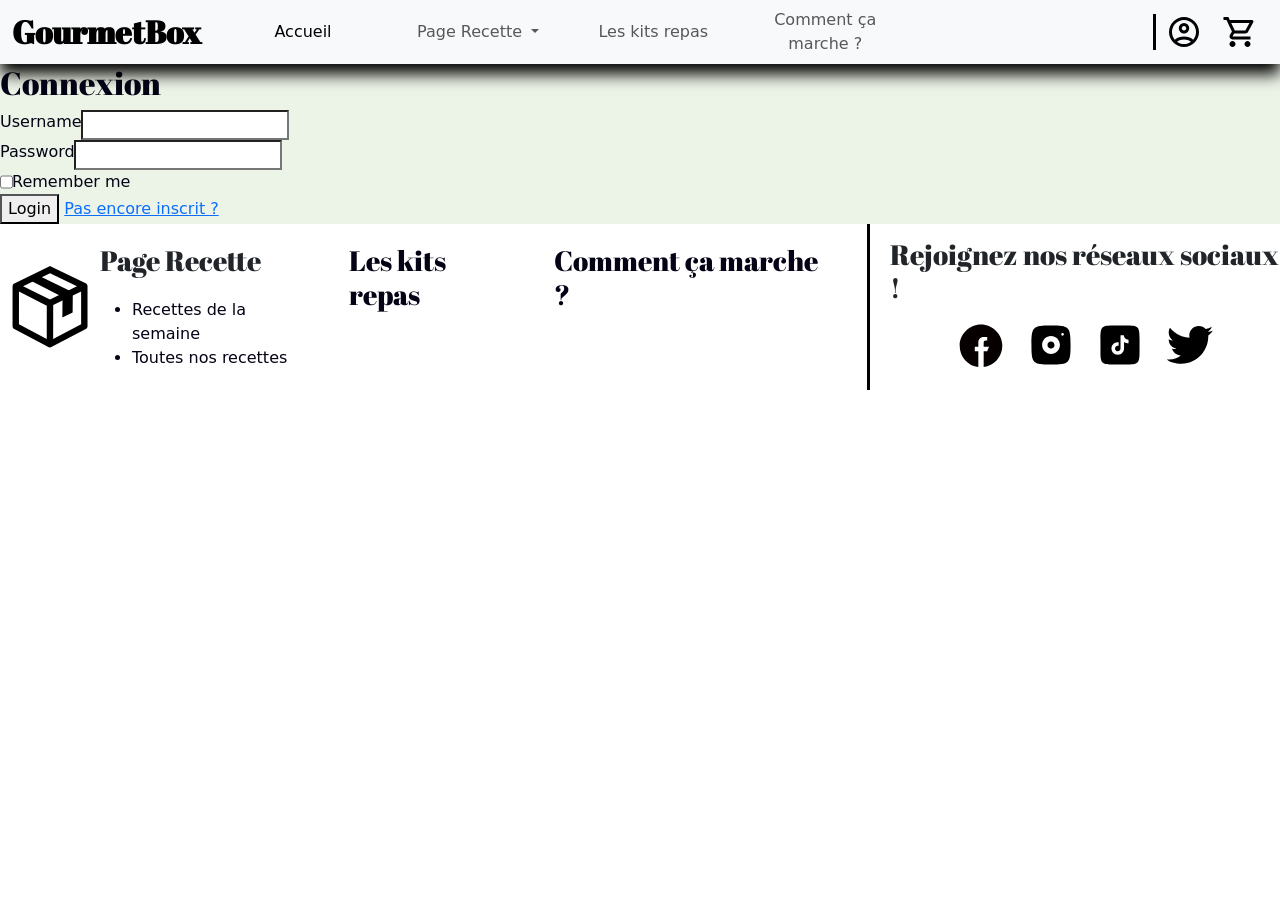
==== raw.html @ bd685303 "php" ====
<!DOCTYPE html>
<html lang="fr" data-theme="light">
    <head>
        <meta charset="UTF-8" />
        <meta name="viewport" content="width=device-width, initial-scale=1.0" />
        <title>Gourmetbox</title>
        <link rel="stylesheet" href="index.css" />
        <script src="index.js" defer></script>
        <meta
            name="description"
            content="Votre site de meal Kit près de chez vous"
        />
        <link
            rel="stylesheet"
            href="https://fonts.googleapis.com/css2?family=Material+Symbols+Outlined:opsz,wght,FILL,GRAD@24,400,0,0"
        />
        <link
            href="https://cdn.jsdelivr.net/npm/bootstrap@5.3.3/dist/css/bootstrap.min.css"
            rel="stylesheet"
            integrity="sha384-QWTKZyjpPEjISv5WaRU9OFeRpok6YctnYmDr5pNlyT2bRjXh0JMhjY6hW+ALEwIH"
            crossorigin="anonymous"
        />
        <script
            src="https://cdn.jsdelivr.net/npm/bootstrap@5.3.3/dist/js/bootstrap.bundle.min.js"
            integrity="sha384-YvpcrYf0tY3lHB60NNkmXc5s9fDVZLESaAA55NDzOxhy9GkcIdslK1eN7N6jIeHz"
            crossorigin="anonymous"
        ></script>
        <link
            fetchpriority="high"
            rel="preload"
            href="./img/spencer-davis-5UeN8VrCxvs-unsplash.jpg"
            as="image"
        />
    </head>

    <body>
        <header>
            <nav class="navbar navbar-expand-lg bg-body-tertiary">
                <div class="container-fluid" id="container-fluid">
                    <a class="navbar-brand fs-2">GourmetBox</a>
                    <button
                        class="navbar-toggler"
                        type="button"
                        data-bs-toggle="collapse"
                        data-bs-target="#navbarNavDropdown"
                        aria-controls="navbarTogglerDemo01"
                        aria-expanded="false"
                        aria-label="Toggle navigation"
                    >
                        <span class="navbar-toggler-icon"></span>
                    </button>
                    <div
                        class="collapse navbar-collapse"
                        id="navbarNavDropdown"
                    >
                        <ul class="navbar-nav">
                            <li class="nav-item">
                                <a
                                    class="nav-link active"
                                    aria-current="page"
                                    href="#"
                                    >Accueil</a
                                >
                            </li>
                            <li class="nav-item dropdown">
                                <a
                                    class="nav-link dropdown-toggle"
                                    href="#"
                                    role="button"
                                    data-bs-toggle="dropdown"
                                    aria-expanded="false"
                                >
                                    Page Recette
                                </a>
                                <ul class="dropdown-menu">
                                    <li>
                                        <a
                                            class="dropdown-item"
                                            href="/GourmetBox/Plats"
                                            >Recettes de la semaine</a
                                        >
                                    </li>
                                    <li>
                                        <a
                                            class="dropdown-item"
                                            href="page/touteRecettes.html"
                                            >Toute nos recettes</a
                                        >
                                    </li>
                                </ul>
                            </li>
                            <li class="nav-item">
                                <a
                                    class="nav-link"
                                    href="page/lesKitsRepas.html"
                                    >Les kits repas</a
                                >
                            </li>
                            <li class="nav-item">
                                <a
                                    class="nav-link"
                                    href="page/commentCaMarche.html"
                                    >Comment ça marche ?</a
                                >
                            </li>
                            <li class="nav-item webHide">
                                <a class="nav-link" href="page/connexion.html"
                                    >Connexion</a
                                >
                            </li>
                            <li class="nav-item webHide">
                                <a class="nav-link" href="page/panier.html"
                                    >Mon panier</a
                                >
                            </li>
                        </ul>
                        <div
                            class="navIcones justify-content-end"
                            id="navIcones"
                        >
                            <a class="icon" href="page/connexion.html"
                                ><img
                                    class="iconImg"
                                    src="img/account_circle.svg"
                                    alt="connexion button"
                                />
                            </a>
                            <a class="icon" href="page/panier.html"
                                ><img
                                    class="iconImg"
                                    src="img/shopping_cart.svg"
                                    alt="account button"
                                />
                            </a>
                        </div>
                    </div>
                </div>
            </nav>
        </header>
        <main>
            <div class="loginContainer">
                <div class="loginForm">
                    <h2>Connexion</h2>
                    <form action="login.php" method="post">
                        <div class="input-group">
                            <label for="username">Username</label>
                            <input
                                type="text"
                                id="username"
                                name="username"
                                required
                            />
                        </div>
                        <div class="input-group">
                            <label for="password">Password</label>
                            <input
                                type="password"
                                id="password"
                                name="password"
                                required
                            />
                        </div>
                        <div class="input-group remember-me">
                            <input
                                type="checkbox"
                                id="rememberMe"
                                name="rememberMe"
                            />
                            <label for="rememberMe">Remember me</label>
                        </div>
                        <button type="submit" class="login-button">
                            Login
                        </button>
                        <a class="redirection" href="#">Pas encore inscrit ?</a>
                    </form>
                </div>
            </div>
        </main>
        <footer>
            <div class="containerFooter">
                <img class="logo" src="img/package.svg" alt="package logo" />
                <div class="pageLink">
                    <div class="listLink">
                        <h3 class="titleLink">Page Recette</h3>
                        <ul>
                            <a href="page/recettesSemaine.html">
                                <li>Recettes de la semaine</li>
                            </a>
                            <a href="page/touteRecettes.html">
                                <li>Toutes nos recettes</li>
                            </a>
                        </ul>
                    </div>
                    <a href="page/lesKitsRepas.html">
                        <h3 class="titleLink">Les kits repas</h3>
                    </a>
                    <a href="page/commentCaMarche.html">
                        <h3 class="titleLink">Comment ça marche ?</h3>
                    </a>
                </div>
                <div class="socialLink">
                    <h3>Rejoignez nos réseaux sociaux !</h3>
                    <div class="socialIcon">
                        <a href="https://www.facebook.com/" target="_blank">
                            <img
                                src="img/icons8-facebook.svg"
                                alt="Facebook logo"
                        /></a>
                        <a href="https://www.instagram.com/" target="_blank">
                            <img
                                src="img/icons8-instagram.svg"
                                alt="Instagram logo"
                        /></a>
                        <a href="https://www.tiktok.com/" target="_blank">
                            <img src="img/icons8-tiktok.svg" alt="Tiktok logo"
                        /></a>
                        <a href="https://twitter.com/" target="_blank">
                            <img
                                src="img/icons8-twitter.svg"
                                alt="Twitter logo"
                        /></a>
                    </div>
                </div>
            </div>
        </footer>
    </body>
</html>
---- index.css ----
/*---- HTML Mise en page ----*/
@import url("https://fonts.googleapis.com/css?family=Abril%20Fatface:700|Lato:400");

body {
    font-family: "Lato";
    font-weight: 400;
}

h1,
h2,
h3,
h4,
h5 {
    font-family: "Abril Fatface";
    font-weight: 700;
}

html {
    font-size: 100%;
} /* 16px */

h1 {
    font-size: 4.21rem; /* 67.36px */
}

h2 {
    font-size: 3.158rem; /* 50.56px */
}

h3 {
    font-size: 2.369rem; /* 37.92px */
}

h4 {
    font-size: 1.777rem; /* 28.48px */
}

h5 {
    font-size: 1.333rem; /* 21.28px */
}

small {
    font-size: 0.75rem; /* 12px */
}

:root[data-theme="light"] {
    --text: #040316;
    --background: #ecf3e7;
    --primary: #59d47a;
    --secondary: #2f6040;
    --accent: #a35252;
}
:root[data-theme="dark"] {
    --text: #eae9fc;
    --background: #11180c;
    --primary: #2ba64c;
    --secondary: #9fd0b0;
    --accent: #ad5c5c;
}

/*---- Header + Footer ----*/

main {
    background-color: var(--background);
    color: var(--text);
}

h1 {
    margin-right: 20px;
    padding-right: 10px;
}

.navbar-brand {
    font-family: "Abril Fatface";
    font-weight: 700;
}

.navbar {
    padding: 0 !important   ;
    box-shadow: black 0px 10px 15px;
}

.nav-item {
    width: 100%;
    text-align: center;
    align-content: center;
    padding: 0 20px 0 20px;
    transition-duration: 1s;
}

.webHide {
    display: none;
}

.navIcones {
    display: flex;
    margin-inline-start: auto;
}

.nav-item:hover {
    background-color: var(--primary);
}

.icon {
    width: fit-content;
    margin: 0 10px 0 10px;
}

.iconImg {
    width: 36px;
    transition-duration: 1s;
}

.iconImg:hover {
    animation: giggle 200ms alternate infinite;
}

@keyframes giggle {
    from {
        transform: rotate(5deg);
    }
    to {
        transform: rotate(-5deg);
    }
}

.icon:first-child {
    border-left: solid black;
    padding-left: 10px;
}

.containerFooter {
    display: flex;
    justify-content: space-evenly;
}

.logo {
    max-width: 100px;
}

.pageLink {
    display: flex;
    flex-direction: row;
}

.pageLink a {
    text-decoration: none;
    color: var(--text);
}

.titleLink,
.titleLink + ul {
    margin: 20px 40px 20px 0;
}

.socialLink {
    display: flex;
    flex-direction: column;
    justify-content: center;
    align-items: center;
    border-left: solid black;
    padding-left: 20px;
}

/*---- Page Index ----*/

.mainImage {
    background-image: url(img/spencer-davis-5UeN8VrCxvs-unsplash.webp);
    background-attachment: fixed;
    background-position: center;
    background-repeat: no-repeat;
    background-size: cover;
    min-height: 80vh;
    display: flex;
    flex-direction: column;
    align-items: center;
    justify-content: center;
}

.mainImageText {
    background-color: var(--accent);
    width: 30vw;
    text-align: center;
    color: var(--background);
    border-radius: 20px;
    cursor: default;
    backdrop-filter: blur(20px);
    box-shadow: 0 1px 12px rgba(0, 0, 0, 0.25);
}

.mainPourquoi h2 {
    margin-bottom: 20px;
    text-align: center;
}

.carteContainer {
    display: flex;
}

.carte {
    display: flex;
    flex-direction: column;
    align-items: center;
    opacity: 0;
    filter: blur(5px);
    transform: translateX(-100%);
    transition: all 1s;
}

.carte img {
    width: 6vw;
}

.carte p {
    text-align: center;
    width: 50%;
}

.show {
    opacity: 1;
    filter: blur(0);
    transform: translateX(0);
}

/*---- Newsletter ----*/

.newsLetter {
    background-color: var(--primary);
    display: flex;
    flex-direction: row;
    justify-content: space-around;
    animation: fadeIn 1s cubic-bezier(0.39, 0.575, 0.565, 1) both;
}

@keyframes fadeIn {
    0% {
        transform: translateZ(-80px);
        opacity: 0;
    }
    100% {
        transform: translateZ(0);
        opacity: 1;
    }
}

.hide {
    animation: fadeOut 1s ease-out both;
    display: none;
}

@keyframes fadeOut {
    0% {
        opacity: 1;
    }
    100% {
        opacity: 0;
    }
}

.newsLetterImgContainer {
    display: flex;
    justify-content: center;
}

.letter {
    transform: rotate(-45deg);
    align-self: center;
    width: 6vw;
}

.newsLetterContainer {
    display: flex;
    flex-direction: column;
    align-items: center;
    margin: 20px;
}

.newsLetterForm button {
    padding: 4px 6px 4px 6px;
    color: var(--background);
    background-color: var(--accent);
    font-family: "lato";
    border-radius: 10px;
    border: solid transparent;
}

.newsLetterForm input {
    text-align: center;
    height: 20px;
    padding: 20px 0 20px 0;
}

.newsLetterContainerButton {
    display: flex;
    align-items: flex-start;
    justify-content: flex-end;
}

.newsLetterContainerButton button {
    background-image: url(img/x-square.svg);
    background-size: cover;
    padding: 25px;
    border: none;
    border-radius: 6px;
    margin: 20px;
}

/* ----Commentaire---- */

.comContainer {
    background-color: var(--secondary);
    display: flex;
    flex-direction: column;
    text-align: center;
    color: white;
}

.comCardContainer {
    display: flex;
    justify-content: space-evenly;
}

.comCard {
    background-color: var(--background);
    display: flex;
    flex-direction: column;
    align-items: center;
    margin: 20px;
    width: 250px;
    height: 250px;
    color: var(--text);
}

.comCard p {
    width: fit-content;
    text-align: center;
}

/* ---- recetteSemaine---- */

.arrowSvg {
    width: 40px;
    background-color: var(--accent);
    border-radius: 100%;
}

.weekTitle {
    grid-area: 1/2;
    display: flex;
    flex-direction: column;
    align-items: center;
    padding-top: 20px;
}

hr {
    width: 30vw;
}

.weekDynamic {
    display: flex;
    justify-content: center;
    background-color: var(--primary);
    width: fit-content;
    margin-inline: auto;
    margin-bottom: 20px;
    border-radius: 20px;
    top: 20px;
}

#weekDates {
    margin: 20px;
}

.foodCardContainer {
    display: grid;
    grid-template-columns: 1fr 1fr 1fr;
    grid-area: 2;
    justify-items: center;
    row-gap: 20px;
    padding: 20px;
}

.foodFichesImage {
    width: 20vw;
    border-radius: 20px 20px 0 0;
}

.foodFichesTitle {
    text-align: center;
    font-size: xx-large;
}

.foodFichesBody {
    display: flex;
    flex-direction: column;
    width: fit-content;
    background-color: var(--accent);
    border: solid black 2px;
    border-radius: 20px;
    color: white;
    animation: puff-in-center 0.7s cubic-bezier(0.47, 0, 0.745, 0.715) both;
}

.foodFicheTextInfoContainer {
    margin-left: 20px;
}

@keyframes puff-in-center {
    0% {
        transform: scale(2);
        filter: blur(4px);
        opacity: 0;
    }
    100% {
        transform: scale(1);
        filter: blur(0px);
        opacity: 1;
    }
}

/* ----MediaQuery---- */

@media (max-width: 992px) {
    .nav-item {
        text-align: left;
    }
    #navIcones {
        display: none;
    }
    .webHide {
        display: block;
    }
    .mainImageText {
        min-width: fit-content;
        padding: 5px;
        margin: 5px;
    }
    .mainImage {
        min-height: 40vh;
    }
    .comCardContainer {
        align-items: center;
    }
    .containerFooter {
        flex-direction: column;
        align-items: center;
    }
    .carteContainer {
        flex-direction: column;
    }
    .pageLink {
        flex-direction: column;
    }
    .socialLink {
        border-top: solid black;
        border-left: none;
    }
    .comCardContainer {
        flex-direction: column;
    }
    .newsLetterImgContainer {
        display: none;
    }
    .carte p {
        font-weight: 700;
    }
    .carte img {
        width: 10vw;
    }
    .foodCardContainer {
        grid-template-columns: none;
    }
    .foodFichesImage {
        width: 90vw;
    }
}
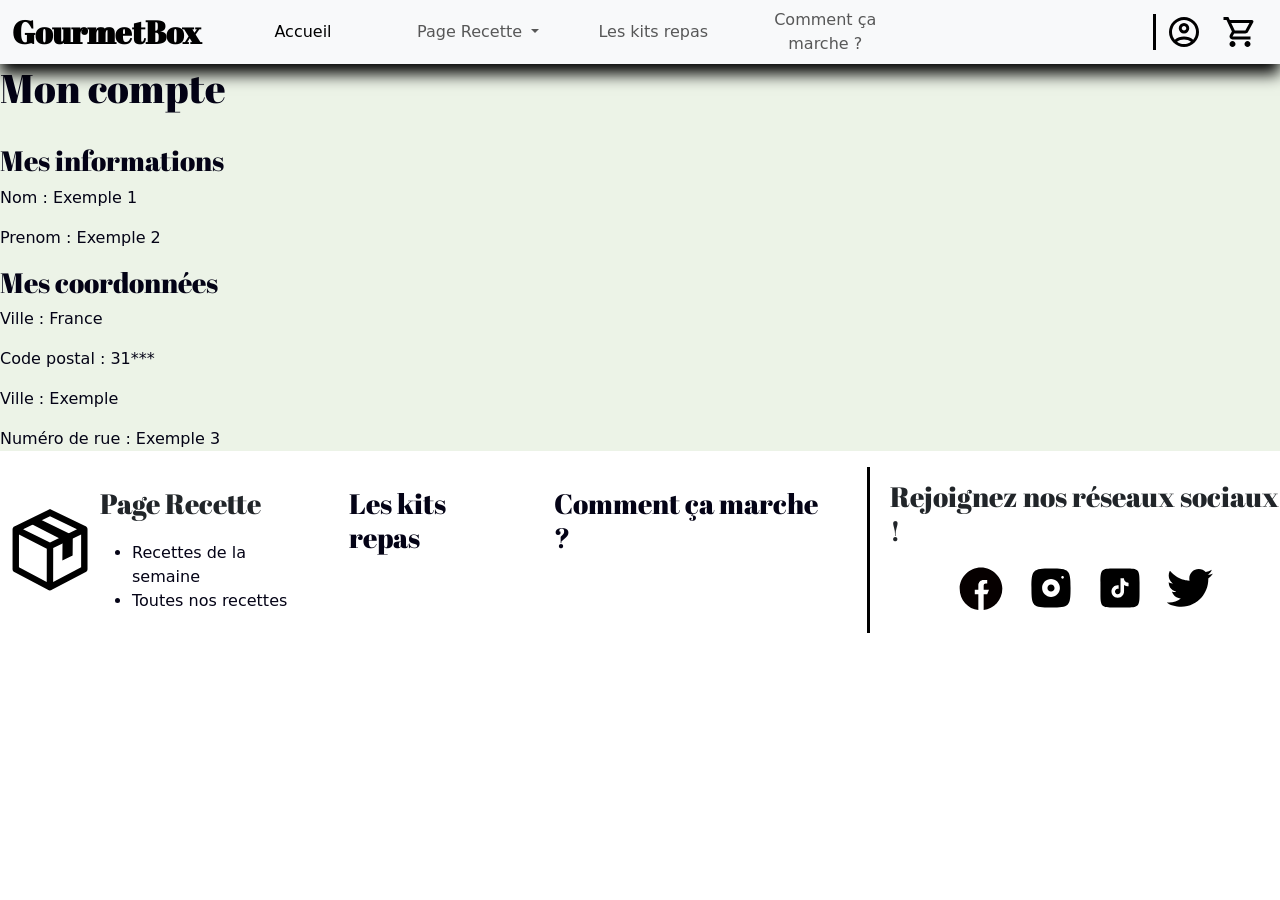
==== commit 3ab7db62: "Page Compte" ====
--- a/raw.html
+++ b/raw.html
@@ -4,7 +4,7 @@
         <meta charset="UTF-8" />
         <meta name="viewport" content="width=device-width, initial-scale=1.0" />
         <title>Gourmetbox</title>
-        <link rel="stylesheet" href="index.css" />
+        <link rel="stylesheet" href="/style/style.css" />
         <script src="index.js" defer></script>
         <meta
             name="description"
@@ -138,42 +138,17 @@
             </nav>
         </header>
         <main>
-            <div class="loginContainer">
-                <div class="loginForm">
-                    <h2>Connexion</h2>
-                    <form action="login.php" method="post">
-                        <div class="input-group">
-                            <label for="username">Username</label>
-                            <input
-                                type="text"
-                                id="username"
-                                name="username"
-                                required
-                            />
-                        </div>
-                        <div class="input-group">
-                            <label for="password">Password</label>
-                            <input
-                                type="password"
-                                id="password"
-                                name="password"
-                                required
-                            />
-                        </div>
-                        <div class="input-group remember-me">
-                            <input
-                                type="checkbox"
-                                id="rememberMe"
-                                name="rememberMe"
-                            />
-                            <label for="rememberMe">Remember me</label>
-                        </div>
-                        <button type="submit" class="login-button">
-                            Login
-                        </button>
-                        <a class="redirection" href="#">Pas encore inscrit ?</a>
-                    </form>
-                </div>
+            <div class="compteContainer">
+                <h1>Mon compte</h1>
+                <img src="https://picsum.photos/200/200" alt="">
+                <h3>Mes informations</h3>
+                <p>Nom : Exemple 1 </p>
+                <p>Prenom : Exemple 2</p>
+                <h3>Mes coordonnées</h3>
+                <p>Ville : France</p>
+                <p>Code postal : 31***</p>
+                <p>Ville : Exemple</p>
+                <p>Numéro de rue : Exemple 3</p>
             </div>
         </main>
         <footer>
--- a/style/style.css
+++ b/style/style.css
@@ -0,0 +1,551 @@
+/*---- HTML Mise en page ----*/
+@import url("https://fonts.googleapis.com/css?family=Abril%20Fatface:700|Lato:400");
+
+body {
+    font-family: "Lato";
+    font-weight: 400;
+}
+
+h1,
+h2,
+h3,
+h4,
+h5 {
+    font-family: "Abril Fatface";
+    font-weight: 700;
+}
+
+html {
+    font-size: 100%;
+} /* 16px */
+
+h1 {
+    font-size: 4.21rem; /* 67.36px */
+}
+
+h2 {
+    font-size: 3.158rem; /* 50.56px */
+}
+
+h3 {
+    font-size: 2.369rem; /* 37.92px */
+}
+
+h4 {
+    font-size: 1.777rem; /* 28.48px */
+}
+
+h5 {
+    font-size: 1.333rem; /* 21.28px */
+}
+
+small {
+    font-size: 0.75rem; /* 12px */
+}
+
+:root[data-theme="light"] {
+    --text: #040316;
+    --background: #ecf3e7;
+    --primary: #59d47a;
+    --secondary: #2f6040;
+    --accent: #a35252;
+}
+:root[data-theme="dark"] {
+    --text: #eae9fc;
+    --background: #11180c;
+    --primary: #2ba64c;
+    --secondary: #9fd0b0;
+    --accent: #ad5c5c;
+}
+
+::-webkit-scrollbar{
+    width: 14px;
+}
+
+::-webkit-scrollbar-track {
+    background: var(--background);
+    border-radius: 10px;
+}
+
+::-webkit-scrollbar-thumb{
+    background: var(--primary);
+
+}
+
+::-webkit-scrollbar-thumb:hover{
+    background: var(--secondary);
+}
+
+/*---- Header + Footer ----*/
+
+main {
+    background-color: var(--background);
+    color: var(--text);
+}
+
+h1 {
+    margin-right: 20px;
+    padding-right: 10px;
+}
+
+.navbar-brand {
+    font-family: "Abril Fatface";
+    font-weight: 700;
+}
+
+.navbar {
+    padding: 0 !important   ;
+    box-shadow: black 0px 10px 15px;
+}
+
+.nav-item {
+    width: 100%;
+    text-align: center;
+    align-content: center;
+    padding: 0 20px 0 20px;
+    transition-duration: 1s;
+}
+
+.webHide {
+    display: none;
+}
+
+.navIcones {
+    display: flex;
+    margin-inline-start: auto;
+}
+
+.nav-item:hover {
+    background-color: var(--primary);
+}
+
+.icon {
+    width: fit-content;
+    margin: 0 10px 0 10px;
+}
+
+.iconImg {
+    width: 36px;
+    transition-duration: 1s;
+}
+
+.iconImg:hover {
+    animation: giggle 200ms alternate infinite;
+}
+
+@keyframes giggle {
+    from {
+        transform: rotate(5deg);
+    }
+    to {
+        transform: rotate(-5deg);
+    }
+}
+
+.icon:first-child {
+    border-left: solid black;
+    padding-left: 10px;
+}
+
+.containerFooter {
+    display: flex;
+    justify-content: space-evenly;
+}
+
+.logo {
+    max-width: 100px;
+}
+
+.pageLink {
+    display: flex;
+    flex-direction: row;
+}
+
+.pageLink a {
+    text-decoration: none;
+    color: var(--text);
+}
+
+.titleLink,
+.titleLink + ul {
+    margin: 20px 40px 20px 0;
+}
+
+.socialLink {
+    display: flex;
+    flex-direction: column;
+    justify-content: center;
+    align-items: center;
+    border-left: solid black;
+    padding-left: 20px;
+}
+
+/*---- Page Index ----*/
+
+.mainImage {
+    background-image: url(../img/spencer-davis-5UeN8VrCxvs-unsplash.jpg);
+    background-attachment: fixed;
+    background-position: center;
+    background-repeat: no-repeat;
+    background-size: cover;
+    min-height: 80vh;
+    display: flex;
+    flex-direction: column;
+    align-items: center;
+    justify-content: center;
+}
+
+.mainImageText {
+    background-color: var(--accent);
+    width: 30vw;
+    text-align: center;
+    color: var(--background);
+    border-radius: 20px;
+    cursor: default;
+    backdrop-filter: blur(20px);
+    box-shadow: 0 1px 12px rgba(0, 0, 0, 0.25);
+}
+
+.mainPourquoi h2 {
+    margin-bottom: 20px;
+    text-align: center;
+}
+
+.carteContainer {
+    display: flex;
+}
+
+.carte {
+    display: flex;
+    flex-direction: column;
+    align-items: center;
+    opacity: 0;
+    filter: blur(5px);
+    transform: translateX(-100%);
+    transition: all 1s;
+}
+
+.carte img {
+    width: 6vw;
+}
+
+.carte p {
+    text-align: center;
+    width: 50%;
+}
+
+.show {
+    opacity: 1;
+    filter: blur(0);
+    transform: translateX(0);
+}
+
+/*---- Newsletter ----*/
+
+.newsLetter {
+    background-color: var(--primary);
+    display: flex;
+    flex-direction: row;
+    justify-content: space-around;
+    animation: fadeIn 1s cubic-bezier(0.39, 0.575, 0.565, 1) both;
+}
+
+@keyframes fadeIn {
+    0% {
+        transform: translateZ(-80px);
+        opacity: 0;
+    }
+    100% {
+        transform: translateZ(0);
+        opacity: 1;
+    }
+}
+
+.hide {
+    animation: fadeOut 1s ease-out both;
+    display: none;
+}
+
+@keyframes fadeOut {
+    0% {
+        opacity: 1;
+    }
+    100% {
+        opacity: 0;
+    }
+}
+
+.newsLetterImgContainer {
+    display: flex;
+    justify-content: center;
+}
+
+.letter {
+    transform: rotate(-45deg);
+    align-self: center;
+    width: 6vw;
+}
+
+.newsLetterContainer {
+    display: flex;
+    flex-direction: column;
+    align-items: center;
+    margin: 20px;
+}
+
+.newsLetterForm button {
+    padding: 4px 6px 4px 6px;
+    color: var(--background);
+    background-color: var(--accent);
+    font-family: "lato";
+    border-radius: 10px;
+    border: solid transparent;
+}
+
+.newsLetterForm input {
+    text-align: center;
+    height: 20px;
+    padding: 20px 0 20px 0;
+}
+
+.newsLetterContainerButton {
+    display: flex;
+    align-items: flex-start;
+    justify-content: flex-end;
+}
+
+.newsLetterContainerButton button {
+    background-image: url(../img/x-square.svg);
+    background-size: cover;
+    padding: 25px;
+    border: none;
+    border-radius: 6px;
+    margin: 20px;
+}
+
+/* ----Commentaire---- */
+
+.comContainer {
+    background-color: var(--secondary);
+    display: flex;
+    flex-direction: column;
+    text-align: center;
+    color: white;
+}
+
+.comCardContainer {
+    display: flex;
+    justify-content: space-evenly;
+}
+
+.comCard {
+    background-color: var(--background);
+    display: flex;
+    flex-direction: column;
+    align-items: center;
+    margin: 20px;
+    width: 250px;
+    height: 250px;
+    color: var(--text);
+}
+
+.comCard p {
+    width: fit-content;
+    text-align: center;
+}
+
+/* ---- recetteSemaine---- */
+
+.arrowSvg {
+    width: 40px;
+    background-color: var(--accent);
+    border-radius: 100%;
+}
+
+.weekTitle {
+    grid-area: 1/2;
+    display: flex;
+    flex-direction: column;
+    align-items: center;
+    padding-top: 20px;
+}
+
+hr {
+    width: 30vw;
+}
+
+.weekDynamic {
+    display: flex;
+    justify-content: center;
+    background-color: var(--primary);
+    width: fit-content;
+    margin-inline: auto;
+    margin-bottom: 20px;
+    border-radius: 20px;
+    top: 20px;
+}
+
+#weekDates {
+    margin: 20px;
+}
+
+.foodCardContainer {
+    display: grid;
+    grid-template-columns: 1fr 1fr 1fr;
+    grid-area: 2;
+    justify-items: center;
+    row-gap: 20px;
+    padding: 20px;
+}
+
+.foodFichesImage {
+    width: 20vw;
+    border-radius: 20px 20px 0 0;
+}
+
+.foodFichesTitle {
+    text-align: center;
+    font-size: xx-large;
+}
+
+.foodFichesBody {
+    display: flex;
+    flex-direction: column;
+    width: fit-content;
+    background-color: var(--accent);
+    border: solid black 2px;
+    border-radius: 20px;
+    color: white;
+    animation: puff-in-center 0.7s cubic-bezier(0.47, 0, 0.745, 0.715) both;
+}
+
+.foodFicheTextInfoContainer {
+    margin-left: 20px;
+}
+
+@keyframes puff-in-center {
+    0% {
+        transform: scale(2);
+        filter: blur(4px);
+        opacity: 0;
+    }
+    100% {
+        transform: scale(1);
+        filter: blur(0px);
+        opacity: 1;
+    }
+}
+
+/* ----Login/Connexion---- */
+.loginContainer{
+    display: flex;
+    justify-content: center;
+}
+
+.loginForm {
+    background-color: #fff;
+    padding: 20px;
+    border-radius: 8px;
+    box-shadow: 0 0 10px rgba(0, 0, 0, 0.1);
+    width: 30vw;   
+    margin: 10vh 0 10vw 0;
+}
+
+.inputGroup {
+    margin-bottom: 15px;
+}
+
+.label,
+.usernameLogin,
+.passwordLogin {
+    width: 100%;
+    padding: 10px;
+    margin: 5px 0;
+    border: 1px solid #ccc;
+    border-radius: 4px;
+}
+
+.rememberMe {
+    display: flex;
+    align-items: center;
+}
+
+.rememberMe input {
+    width: auto;
+    margin-right: 5px;
+}
+
+.loginButton {
+    width: 100%;
+    padding: 10px;
+    background-color: #4CAF50;
+    border: none;
+    border-radius: 4px;
+    color: white;
+    font-size: 16px;
+    margin: 5px;
+}
+
+.login-button:hover {
+    background-color: #45a049;
+}
+
+.redirection{
+    text-decoration: none;
+}
+/* ----MediaQuery---- */
+
+@media (max-width: 992px) {
+    .nav-item {
+        text-align: left;
+    }
+    #navIcones {
+        display: none;
+    }
+    .webHide {
+        display: block;
+    }
+    .mainImageText {
+        min-width: fit-content;
+        padding: 5px;
+        margin: 5px;
+    }
+    .mainImage {
+        min-height: 40vh;
+    }
+    .comCardContainer {
+        align-items: center;
+    }
+    .containerFooter {
+        flex-direction: column;
+        align-items: center;
+    }
+    .carteContainer {
+        flex-direction: column;
+    }
+    .pageLink {
+        flex-direction: column;
+    }
+    .socialLink {
+        border-top: solid black;
+        border-left: none;
+    }
+    .comCardContainer {
+        flex-direction: column;
+    }
+    .newsLetterImgContainer {
+        display: none;
+    }
+    .carte p {
+        font-weight: 700;
+    }
+    .carte img {
+        width: 10vw;
+    }
+    .foodCardContainer {
+        grid-template-columns: none;
+    }
+    .foodFichesImage {
+        width: 90vw;
+    }
+}
